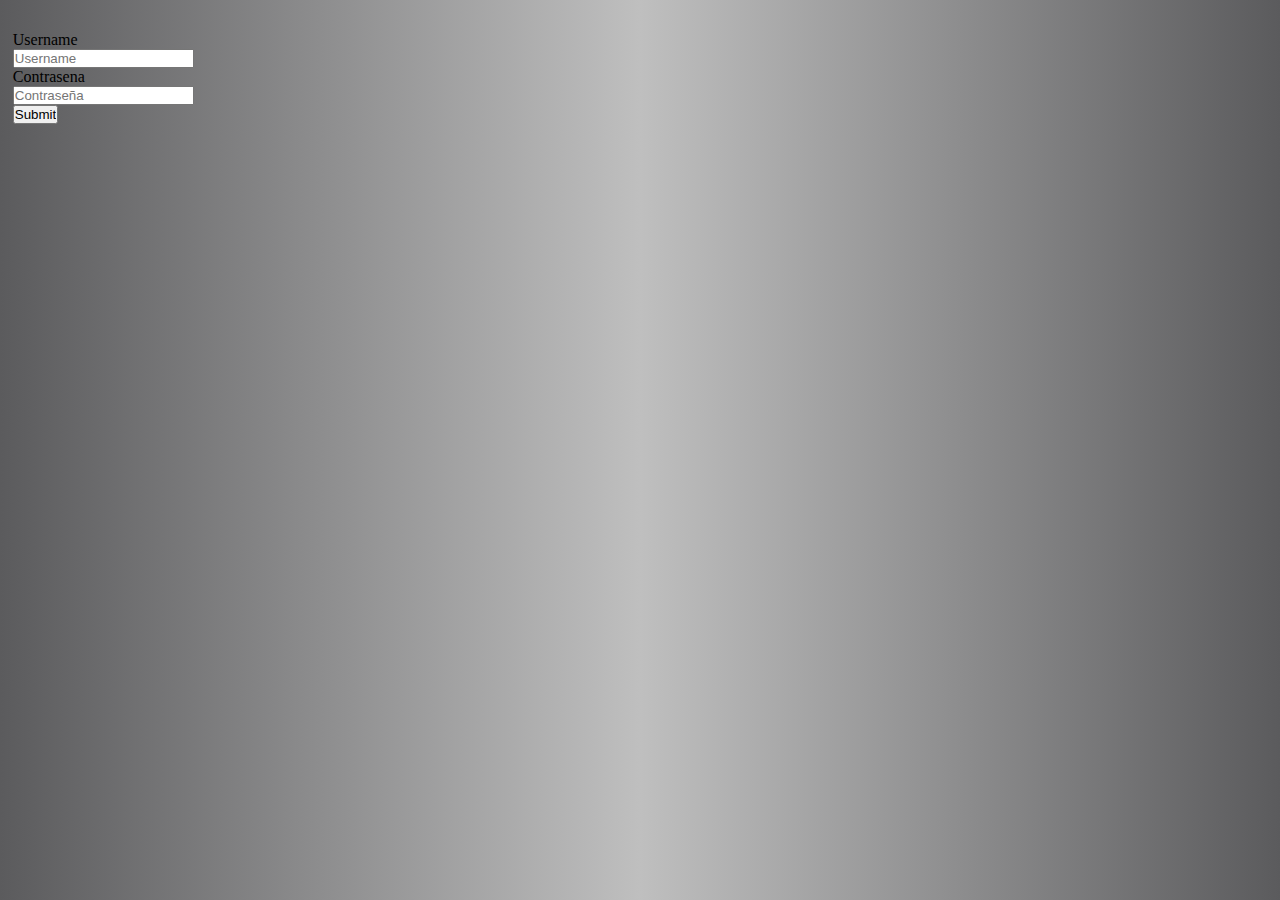
==== login.html @ fa90a999 "Prueba para hacer un commit Juan" ====
<!DOCTYPE html>
<html lang="en">
<head>
    <meta charset="UTF-8">
    <meta http-equiv="X-UA-Compatible" content="IE=edge">
    <meta name="viewport" content="width=device-width, initial-scale=1.0">
    <title>Login</title>
    <link rel="stylesheet" href="estilos.css">
    <link rel="icon" href="https://images-wixmp-ed30a86b8c4ca887773594c2.wixmp.com/f/96c1a88a-2764-44b2-9418-38a6ad9825c0/der2v6e-02c5e22b-54b3-4297-a4ef-8ce053f2664f.png/v1/fill/w_1280,h_1100,strp/logo_power_fit9_by_dagurasu5_der2v6e-fullview.png?token=eyJ0eXAiOiJKV1QiLCJhbGciOiJIUzI1NiJ9.[base64].ivf_GIBe9fEXKM3jEBjzBG12bgQKeUPBqQB_TuHmyhU">
</head>

<body>

    <div id="container">

        <header id="header">
            <img src="https://images-wixmp-ed30a86b8c4ca887773594c2.wixmp.com/f/96c1a88a-2764-44b2-9418-38a6ad9825c0/der2v6e-02c5e22b-54b3-4297-a4ef-8ce053f2664f.png/v1/fill/w_1280,h_1100,strp/logo_power_fit9_by_dagurasu5_der2v6e-fullview.png?token=eyJ0eXAiOiJKV1QiLCJhbGciOiJIUzI1NiJ9.[base64].ivf_GIBe9fEXKM3jEBjzBG12bgQKeUPBqQB_TuHmyhU" alt="" id="logo">
        </header>

        <form id="form-login">

            <label for="nombre" id="label"><p>Username</p></label>
            <input type="text" id="username" placeholder="Username"></input>
            <br>
            <label for="contrasena" id="label"><p>Contrasena</p></label>
            <input type="password" id="contrasena" placeholder="Contraseña"></input>
            <br>
            <input type="submit" id="btn-submit-form"></input>

        </form>

    </div>
<!--JuanJP-->
</body>

</html>
---- estilos.css ----
* {
    margin: 0;
    padding: 0;
    box-sizing: border-box;
}

body {
    margin: 0.5%;
    padding: 0.5%;
    width: auto;
    height: auto;
    background: rgb(0, 0, 0);
    background: linear-gradient(90deg, rgba(91, 91, 93, 1) 0%, rgba(191, 191, 191, 1) 50%, rgba(91, 91, 93, 1) 100%);
    background-position: center;
}

<<<<<<< HEAD
#header {
    width: auto;
=======
#header{
    width: 100%;
>>>>>>> develop
    height: auto;
    padding: 1%;
    margin: auto;
    border-radius: 2%;
    text-align: center;
}

#logo {
    height: auto;
    margin: auto;
    padding: 1%;
    width: 52%;
}

<<<<<<< HEAD
#form-registro {
    width: 35%;
=======
#form-registro{
    width: 50%;
>>>>>>> develop
    height: auto;
    background-color: rgba(2, 15, 71, 0.75);
    padding: 1%;
    margin: auto;
    border-radius: 2%;
    align-items: center;
    text-align: center;
    font-family: Verdana, Geneva, Tahoma, sans-serif;
    box-shadow: 0px 2px 20px 0px rgba(0, 0, 0, 0.5);
}

#username {
    padding: 2%;
    margin-bottom: 2%;
    margin-top: 2%;
    width: 80%;
    border-radius: 5px;
    border: 2px solid #020F47;
}

#contrasena {
    padding: 2%;
    margin-bottom: 2%;
    margin-top: 2%;
    width: 80%;
    border-radius: 5px;
    border: 2px solid #020F47;
}

#pregunta {
    padding: 2%;
    margin-bottom: 2%;
    margin-top: 2%;
    width: 80%;
    border-radius: 5px;
    border: 2px solid #020F47;
}

#respuesta {
    padding: 2%;
    margin-bottom: 2%;
    margin-top: 2%;
    width: 80%;
    border-radius: 5px;
    border: 2px solid #020F47;
}

#btn-registrar {
    padding: 2%;
    margin-bottom: 2%;
    margin-top: 2%;
    width: auto;
    border-radius: 5px;
    color: #fff !important;
    font-size: 20px;
    font-weight: 500;
    padding: 0.5em 1.2em;
    background: rgba(0, 0, 0, 0);
    border: 2px solid;
    border-color: #318aac;
    transition: all 1s ease;
    position: relative;
}

#btn-registrar:hover {
    background: #318aac;
    color: #fff !important;
}

#form-registro p {
    text-align: left;
    margin-left: 10%;
    font-size: 20px;
    color: white;
}

#form-registro a {
    color: white;
    text-decoration: none;
}

<<<<<<< HEAD
#form-login {
    width: 35%;
=======
/*Codigo para el login.html*/

#container{
    width: 80%;
    margin: auto auto;
    height: auto;
}

#form-login{
    width: 50%;
>>>>>>> develop
    height: auto;
    background-color: rgba(2, 15, 71, 0.8);
    padding: 1%;
    margin: auto;
    border-radius: 2%;
    align-items: center;
    text-align: center;
    font-family: Verdana, Geneva, Tahoma, sans-serif;
    box-shadow: 0px 2px 20px 0px rgba(0, 0, 0, 0.5);
}

#form-login p {
    text-align: left;
    margin-left: 10%;
    font-size: 20px;
    color: white;
}

#btn-submit-form {
    padding: 2%;
    margin-bottom: 2%;
    margin-top: 2%;
    width: auto;
    border-radius: 5px;
    color: #fff !important;
    font-size: 20px;
    font-weight: 500;
    padding: 0.5em 1.2em;
    background: rgba(0, 0, 0, 0);
    border: 2px solid;
    border-color: #318aac;
    transition: all 1s ease;
    position: relative;
}

#btn-submit-form:hover {
    background: #318aac;
    color: #fff !important;
<<<<<<< HEAD
}
=======
}

/*Media Query*/

@media screen and (max-width: 800px) {

    #logo{
        height: auto;
        margin: auto;
        padding: 1%;
        width: 82%;
    }

    #form-registro{
        width: 80%;
        height: auto;
        background-color: rgba(2, 15, 71, 0.75);
        padding: 1%;
        margin: auto;
        border-radius: 2%;
        align-items: center;
        text-align: center;
        font-family: Verdana, Geneva, Tahoma, sans-serif;
        box-shadow: 0px 2px 20px 0px rgba(0, 0, 0, 0.5);
    }

    #btn-registrar{
        padding: 1%;
        margin-bottom: 1%;
        margin-top: 1%;
        width: auto;
        border-radius: 2px;
        color: #fff !important;
        font-size: 15px;
        font-weight: 250;
        padding: 0.5em 1.2em;
        background: rgba(0,0,0,0);
        border: 2px solid;
        border-color: #318aac;
        transition: all 1s ease;
        position: relative;
    }
    
    #form-registro p {
        text-align: left;
        margin-left: 10%;
        font-size: 15px;
        color: white;
    }

    #form-login{
        width: 80%;
        height: auto;
        background-color: rgba(2, 15, 71, 0.8);
        padding: 1%;
        margin: auto;
        border-radius: 2%;
        align-items: center;
        text-align: center;
        font-family: Verdana, Geneva, Tahoma, sans-serif;
        box-shadow: 0px 2px 20px 0px rgba(0, 0, 0, 0.5);
    }

    #form-login p {
        text-align: left;
        margin-left: 10%;
        font-size: 15px;
        color: white;
    }

    #btn-submit-form{
        padding: 1%;
        margin-bottom: 1%;
        margin-top: 1%;
        width: auto;
        border-radius: 2px;
        color: #fff !important;
        font-size: 15px;
        font-weight: 250px;
        padding: 0.5em 1.2em;
        background: rgba(0,0,0,0);
        border: 2px solid;
        border-color: #318aac;
        transition: all 1s ease;
        position: relative;
    }
}
>>>>>>> develop
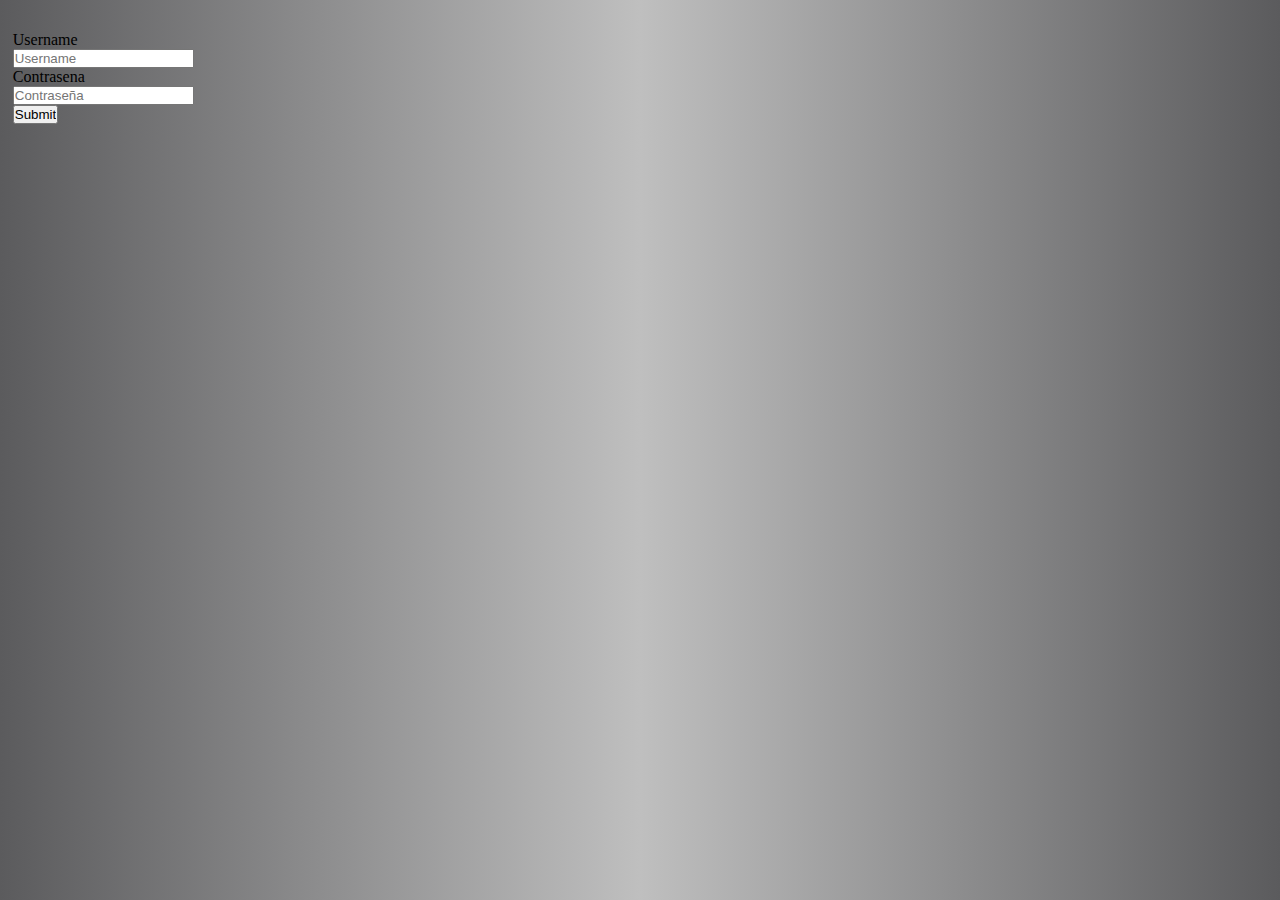
==== commit 5ce7de66: "Se hace reestructuracion del codigo index y login Merge branch 'master' of github.com:Dagurasu5/spri" ====
--- a/login.html
+++ b/login.html
@@ -19,18 +19,26 @@
 
         <form id="form-login">
 
-            <label for="nombre" id="label"><p>Username</p></label>
-            <input type="text" id="username" placeholder="Username"></input>
+            <label for="username" id="label">
+                <p>Username</p>
+                <input type="text" id="username" placeholder="Username"></input>
+            </label>
+
             <br>
-            <label for="contrasena" id="label"><p>Contrasena</p></label>
-            <input type="password" id="contrasena" placeholder="Contraseña"></input>
+
+            <label for="contrasena" id="label">
+                <p>Contrasena</p>
+                <input type="password" id="contrasena" placeholder="Contraseña"></input>
+            </label>
+
             <br>
+
             <input type="submit" id="btn-submit-form"></input>
 
         </form>
 
     </div>
-<!--JuanJP-->
+<!--develop-->
 </body>
 
 </html>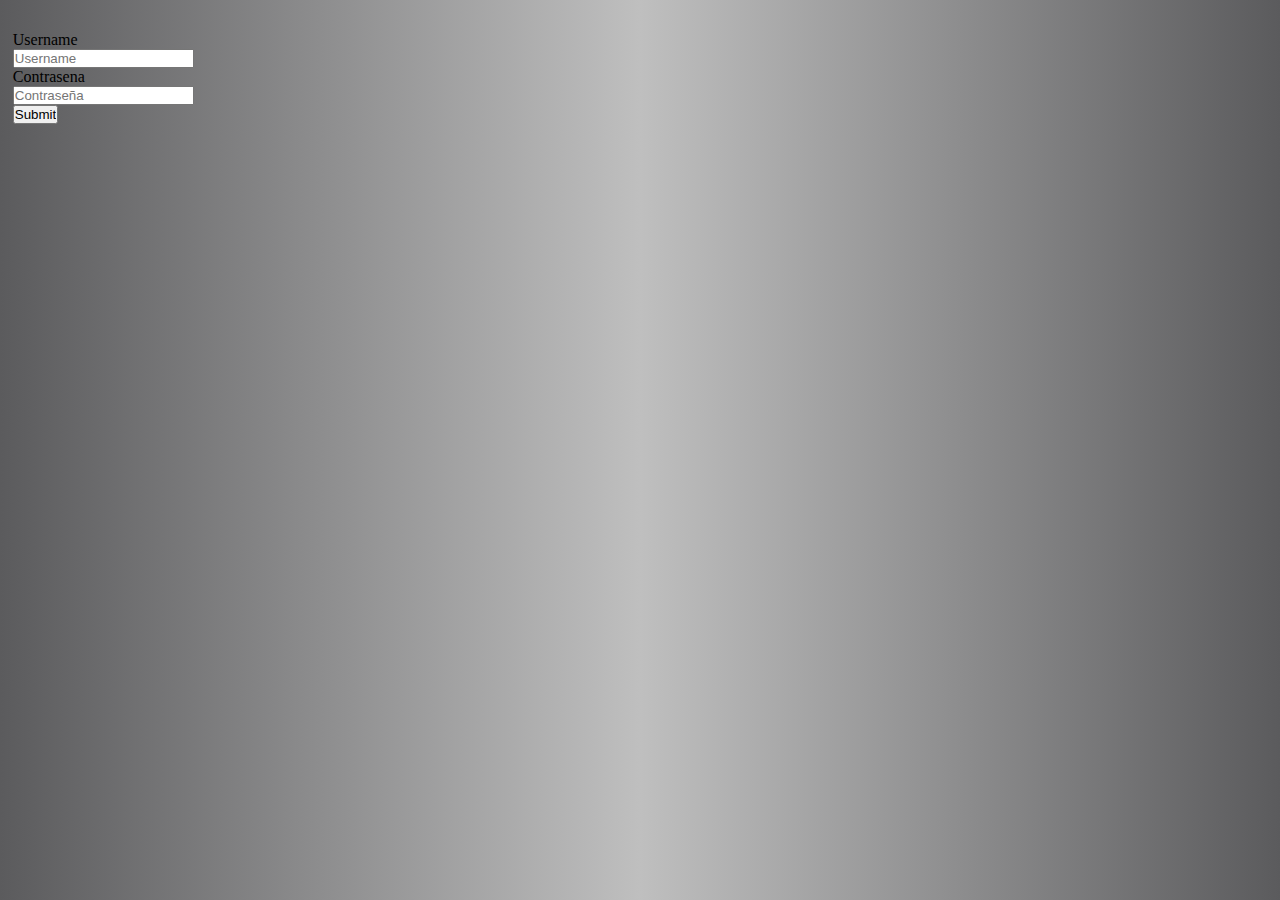
==== commit 6e430168: "Merge branch 'master' into develop" ====
--- a/login.html
+++ b/login.html
@@ -38,7 +38,7 @@
         </form>
 
     </div>
-<!--develop-->
+
 </body>
 
 </html>